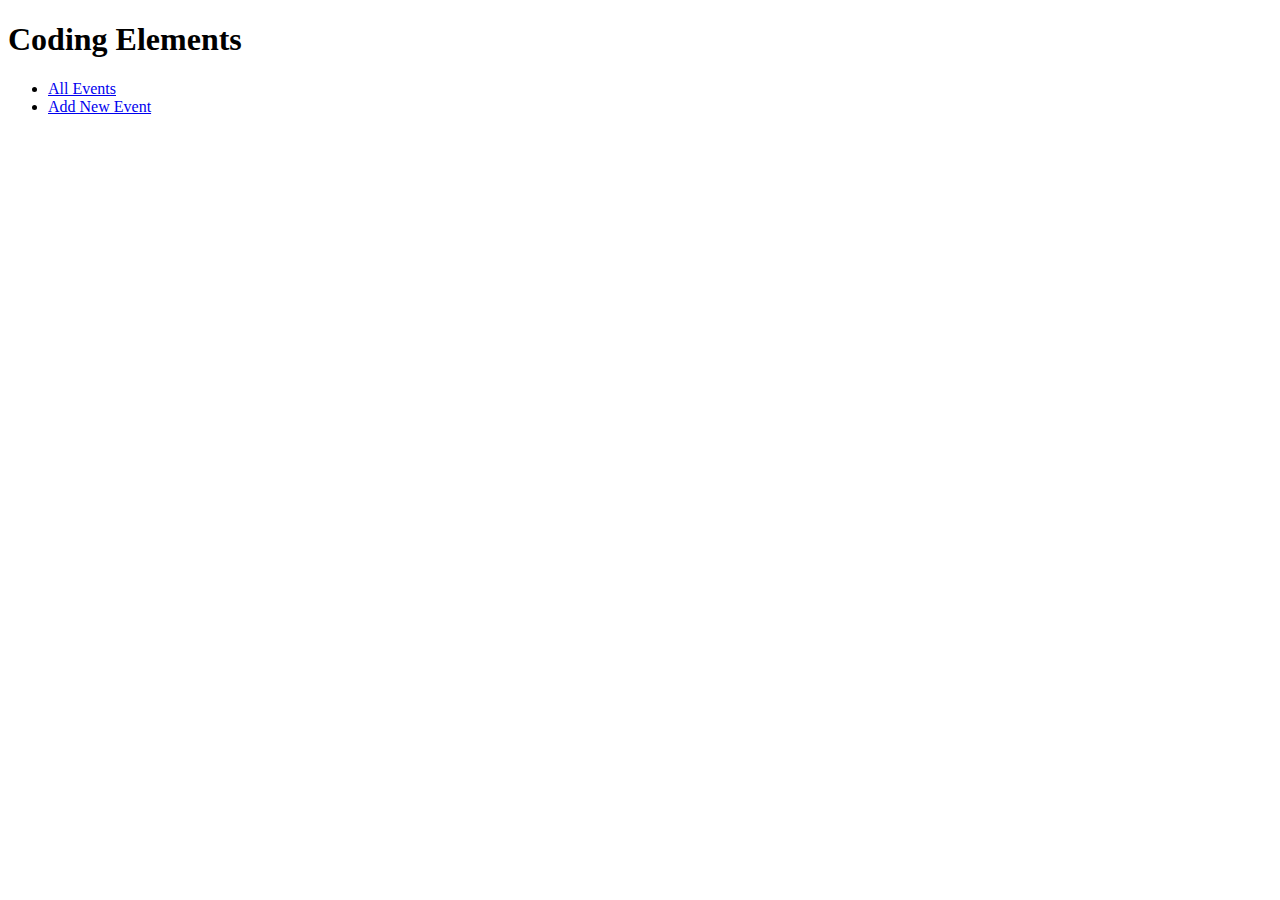
==== src/main/resources/templates/fragments.html @ 9e09af07 "reading complete" ====
<!DOCTYPE html>
<html lang="en" xmlns:th="http://www.thymeleaf.org/">

<head th:fragment="head">

    <meta charset="UTF-8">
    <title>Coding Events</title>
    <script src="https://cdn.jsdelivr.net/npm/bootstrap@5.1.3/dist/js/bootstrap.min.js"
            integrity="sha384-QJHtvGhmr9XOIpI6YVutG+2QOK9T+ZnN4kzFN1RtK3zEFEIsxhlmWl5/YESvpZ13"
            crossorigin="anonymous"></script>
    <link rel="stylesheet" href="/styles.css">
    <link rel="stylesheet" href="https://cdn.jsdelivr.net/npm/bootstrap@5.1.3/dist/css/bootstrap.min.css"
          integrity="sha384-1BmE4kWBq78iYhFldvKuhfTAU6auU8tT94WrHftjDbrCEXSU1oBoqyl2QvZ6jIW3" crossorigin="anonymous">
</head>
<body>

<nav th:fragment="header">
    <h1 th:text="${title}">Coding Elements</h1>
    <ul class="nav">
        <li class="nav-item"><a href="/events">All Events</a></li>
        <li class="nav-item"><a href="/events/create">Add New Event</a></li>
    </ul>
</nav>

</body>

</html>
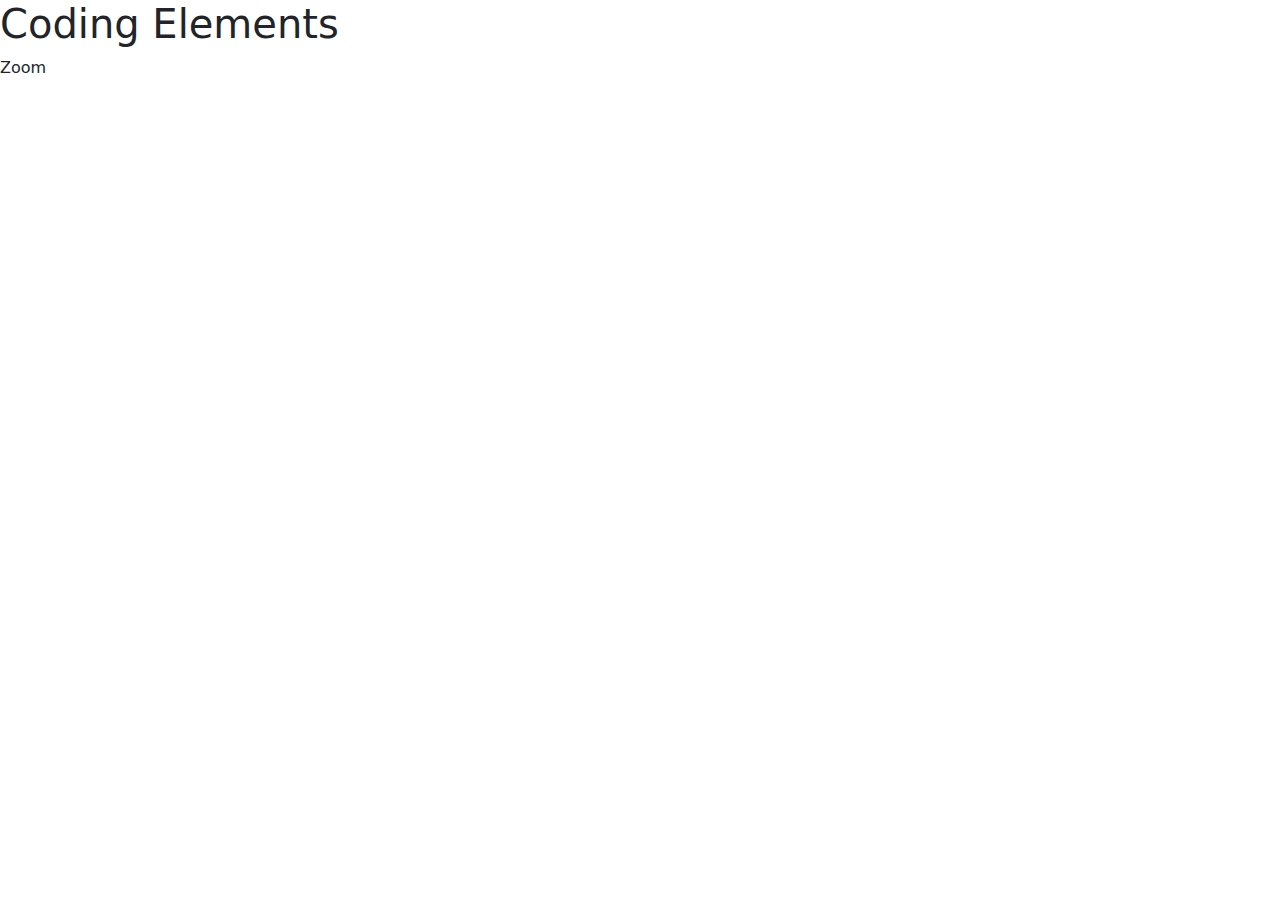
==== commit 43195853: "complete Thymeleaf Views Exercises" ====
--- a/src/main/resources/templates/fragments.html
+++ b/src/main/resources/templates/fragments.html
@@ -5,22 +5,23 @@
 
     <meta charset="UTF-8">
     <title>Coding Events</title>
+    <link rel="stylesheet" href="/styles.css">
     <script src="https://cdn.jsdelivr.net/npm/bootstrap@5.1.3/dist/js/bootstrap.min.js"
             integrity="sha384-QJHtvGhmr9XOIpI6YVutG+2QOK9T+ZnN4kzFN1RtK3zEFEIsxhlmWl5/YESvpZ13"
             crossorigin="anonymous"></script>
-    <link rel="stylesheet" href="/styles.css">
-    <link rel="stylesheet" href="https://cdn.jsdelivr.net/npm/bootstrap@5.1.3/dist/css/bootstrap.min.css"
-          integrity="sha384-1BmE4kWBq78iYhFldvKuhfTAU6auU8tT94WrHftjDbrCEXSU1oBoqyl2QvZ6jIW3" crossorigin="anonymous">
+    <link rel="stylesheet" href="https://cdn.jsdelivr.net/npm/bootstrap@5.1.3/dist/css/bootstrap.min.css">
+
 </head>
 <body>
+<div th:fragment="header" id="bigDiv">
+    <nav >
+        <h1 th:text="${title}">Coding Elements</h1>
+    </nav>
 
-<nav th:fragment="header">
-    <h1 th:text="${title}">Coding Elements</h1>
-    <ul class="nav">
-        <li class="nav-item"><a href="/events">All Events</a></li>
-        <li class="nav-item"><a href="/events/create">Add New Event</a></li>
-    </ul>
-</nav>
+</div>
+
+
+<td th:fragment="tech-hub">Zoom</td>
 
 </body>
 
